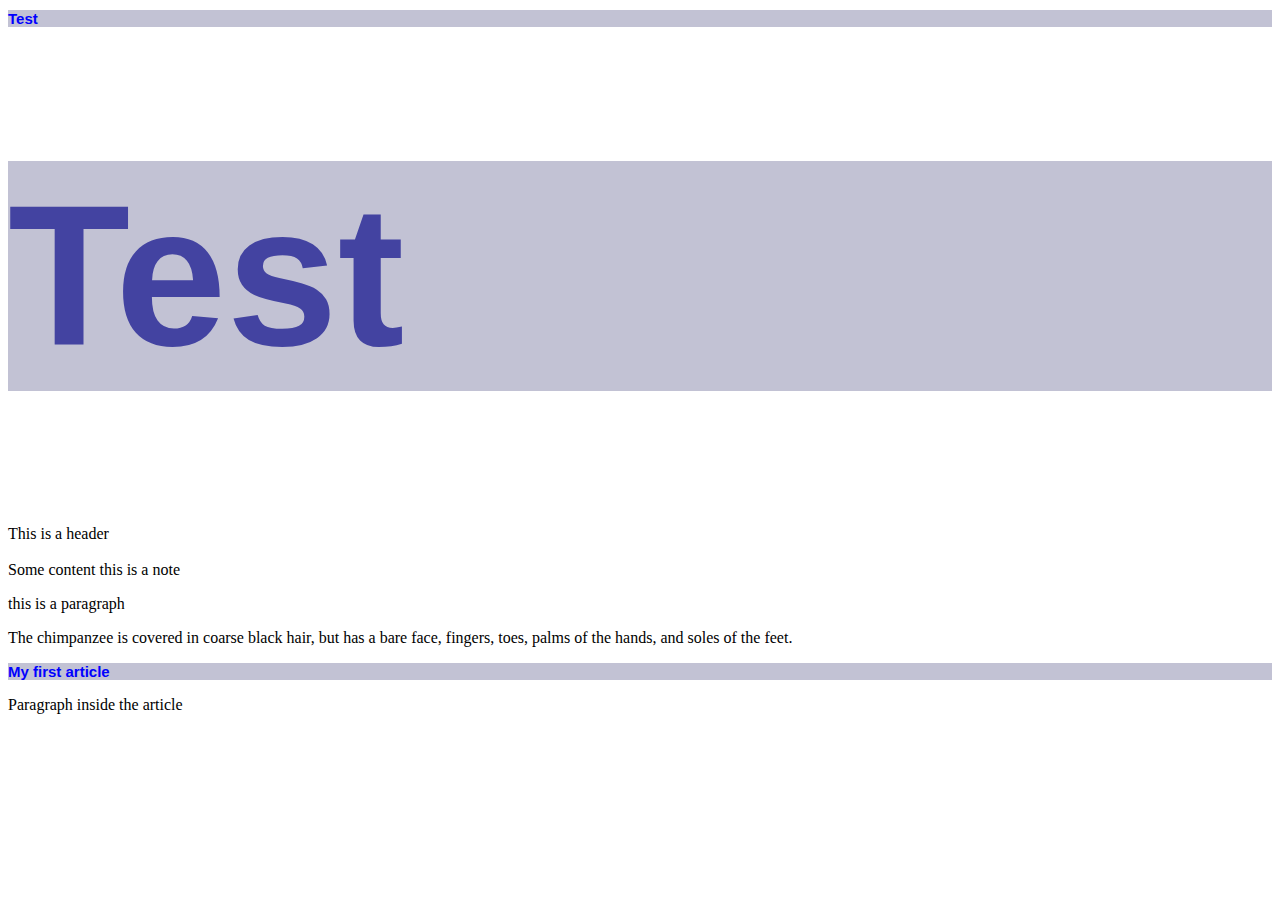
==== exercise3.html @ b2f19511 "Create exercise3.html" ====
<!DOCTYPE html>
<html lang="en">
<meta charset="utf-8">
<title>Page title</title>
<link rel="stylesheet" href="css/main.css">
<style>
h1 {
    color:blue;
    font-family: Arial, Helvetica, sans-serif;
    font-size: 15px;
    background-color: rgb(194, 194, 212);
}
</style>

<head>
<h1 class="warning"> Test </h1>
</head>

<body>
    <h1 style="color:rgb(67, 67, 161); font-size:200px;"> Test </h1>
    <header>This is a header</header><br>
    <content class="comment">Some content</content>
    <note>this is a note</note>
    <p id="note1">
        this is a paragraph
    </p>
    <p class="comment">
        The chimpanzee is covered in coarse black hair, but has a bare face, fingers, toes, palms of the hands, and soles of the feet.
    </p>
    <article>
        <h1>My first article</h1>
        <p>Paragraph inside the article</p>
    </article>
</body>







</html>
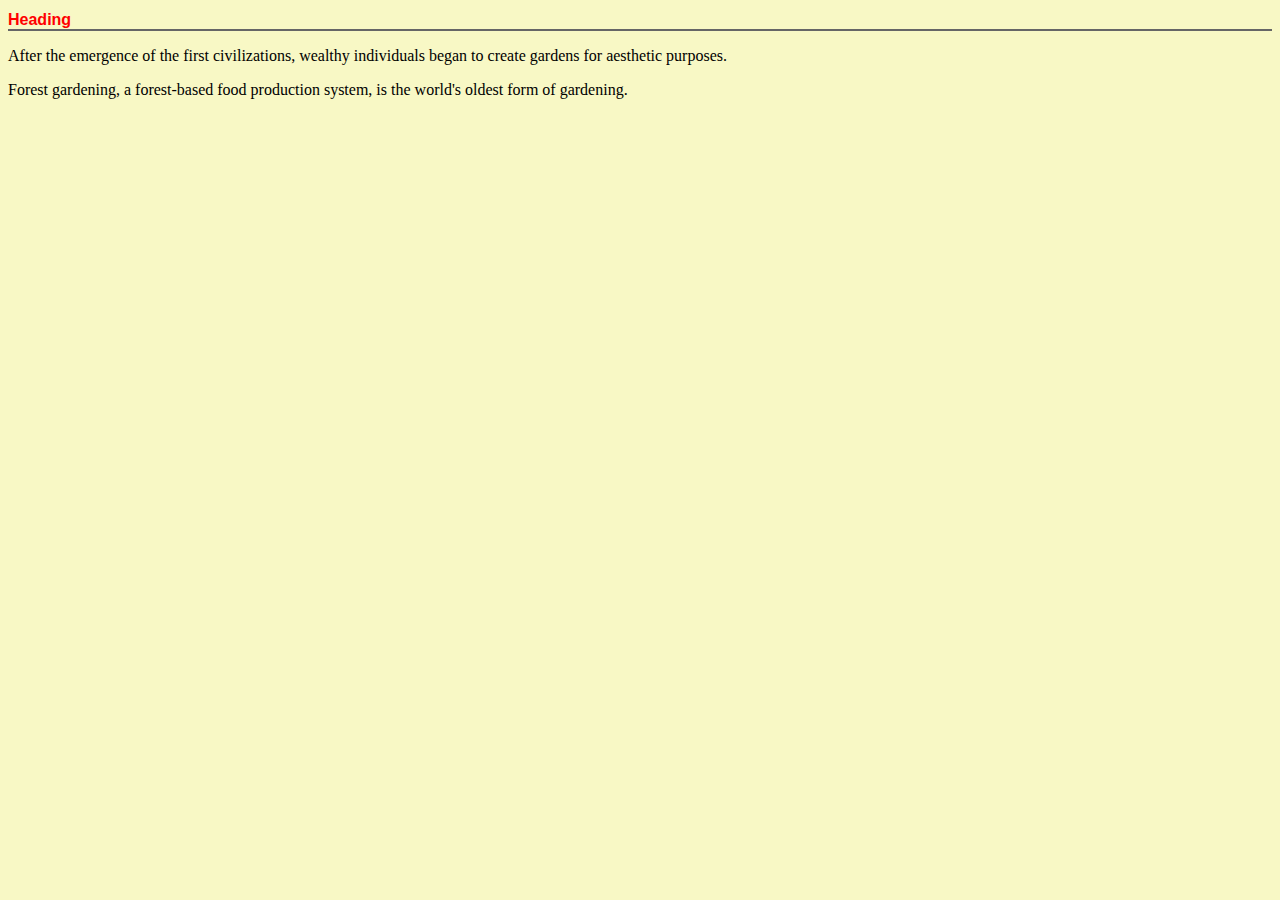
==== commit ec96b645: "Update exercise3.html" ====
--- a/exercise3.html
+++ b/exercise3.html
@@ -2,35 +2,24 @@
 <html lang="en">
 <meta charset="utf-8">
 <title>Page title</title>
-<link rel="stylesheet" href="css/main.css">
+<link rel="stylesheet" href="css/exercise3.css">
 <style>
-h1 {
-    color:blue;
-    font-family: Arial, Helvetica, sans-serif;
-    font-size: 15px;
-    background-color: rgb(194, 194, 212);
-}
+
 </style>
 
 <head>
-<h1 class="warning"> Test </h1>
+<h1>Heading </h1>
 </head>
 
 <body>
-    <h1 style="color:rgb(67, 67, 161); font-size:200px;"> Test </h1>
-    <header>This is a header</header><br>
-    <content class="comment">Some content</content>
-    <note>this is a note</note>
-    <p id="note1">
-        this is a paragraph
+
+    <p>
+         After the emergence of the first civilizations, wealthy individuals began to create gardens for aesthetic purposes.
     </p>
-    <p class="comment">
-        The chimpanzee is covered in coarse black hair, but has a bare face, fingers, toes, palms of the hands, and soles of the feet.
+    <p>
+        Forest gardening, a forest-based food production system, is the world's oldest form of gardening.
     </p>
-    <article>
-        <h1>My first article</h1>
-        <p>Paragraph inside the article</p>
-    </article>
+
 </body>
 
 
--- a/css/exercise3.css
+++ b/css/exercise3.css
@@ -0,0 +1,10 @@
+h1 {
+    color:red;
+    font-family: 'Franklin Gothic Medium', 'Arial Narrow', Arial, sans-serif;
+    font-size: 16px;
+    border-bottom: 2px solid #666;
+}
+
+body {
+    background-color: rgb(248, 248, 197);
+}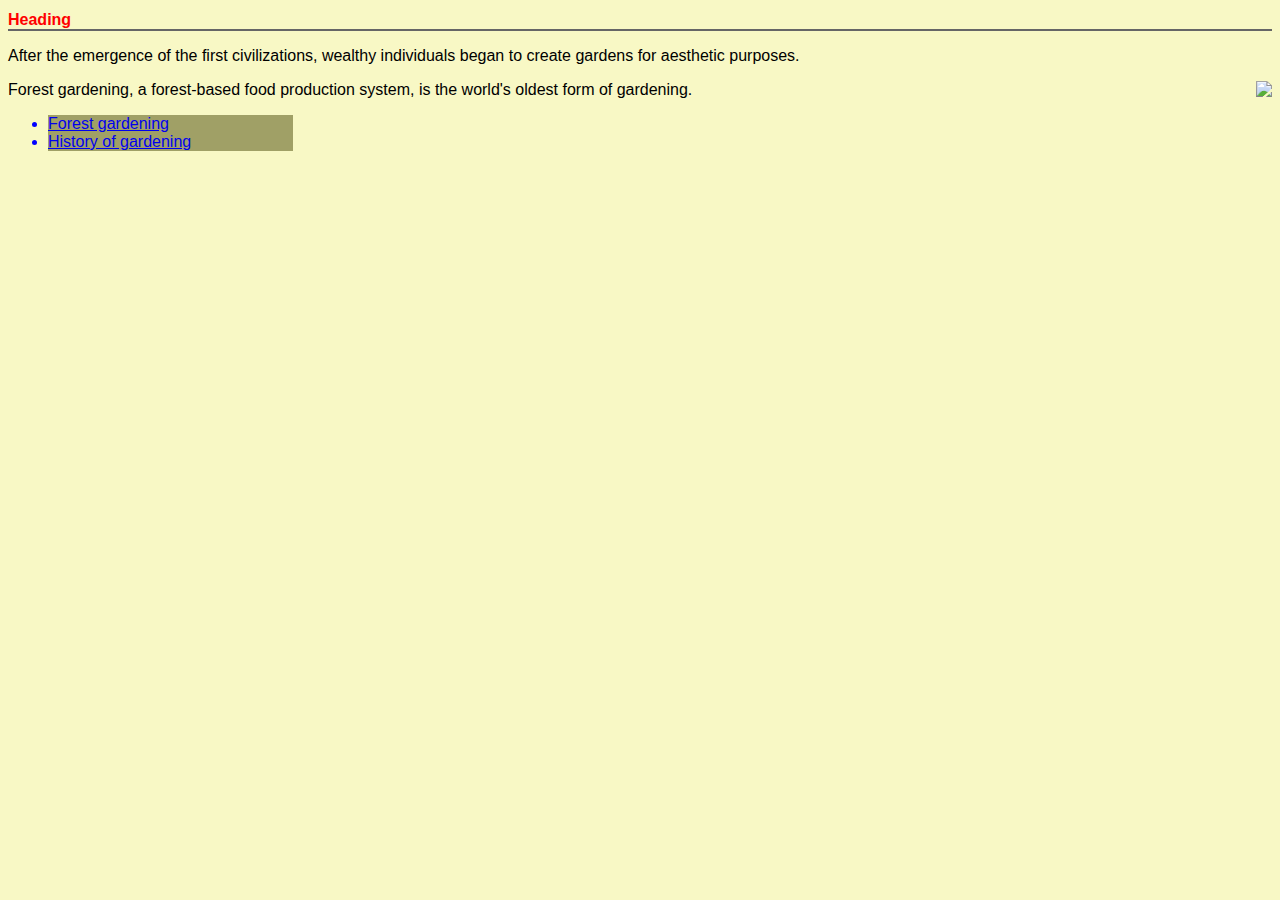
==== commit bd6c41b0: "Update exercise3.html" ====
--- a/exercise3.html
+++ b/exercise3.html
@@ -17,9 +17,17 @@
          After the emergence of the first civilizations, wealthy individuals began to create gardens for aesthetic purposes.
     </p>
     <p>
-        Forest gardening, a forest-based food production system, is the world's oldest form of gardening.
+        Forest gardening, a forest-based food production system, is the world's oldest form of gardening.<image src="https://upload.wikimedia.org/wikipedia/commons/thumb/d/d5/Forestgarden2.jpg/240px-Forestgarden2.jpg" align="right"></image>
     </p>
-
+    
+<ul>
+    <li>
+        <a href="https://en.wikipedia.org/wiki/Forest_gardening">Forest gardening</a>
+    </li>
+    <li>
+        <a href="https://en.wikipedia.org/wiki/History_of_gardening">History of gardening</a>
+    </li>
+</ul>
 </body>
 
 
--- a/css/exercise3.css
+++ b/css/exercise3.css
@@ -7,4 +7,15 @@
 
 body {
     background-color: rgb(248, 248, 197);
+    font-family: 'Franklin Gothic Medium', 'Arial Narrow', Arial, sans-serif;
+}
+
+li {
+    color: blue;
+    background-color: rgb(160, 160, 102);
+    max-width: 20%;
+}
+
+a:hover {
+    background-color: rgba(255, 255, 0, 0.596);
 }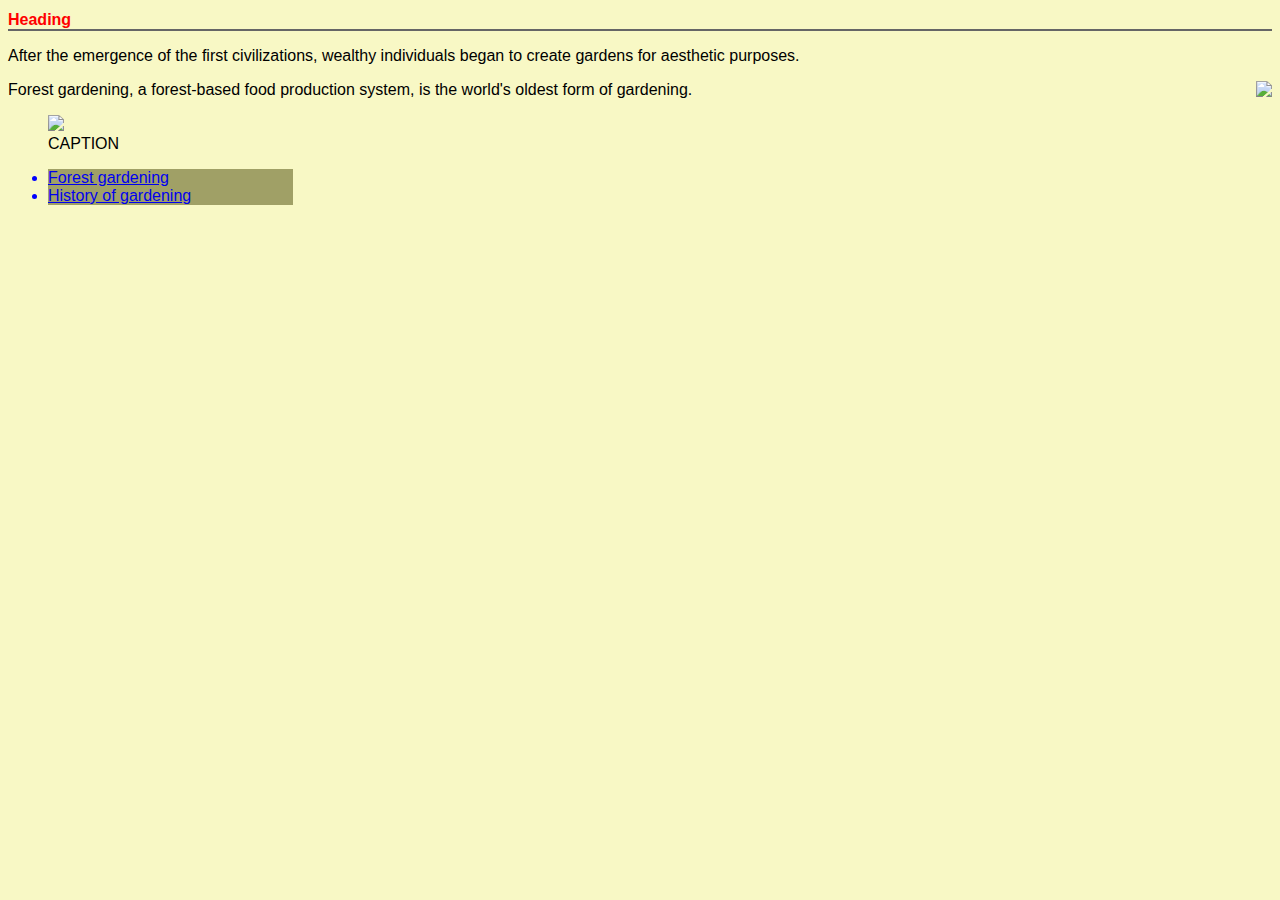
==== commit c72ecdd9: "Update exercise3.html" ====
--- a/exercise3.html
+++ b/exercise3.html
@@ -19,7 +19,11 @@
     <p>
         Forest gardening, a forest-based food production system, is the world's oldest form of gardening.<image src="https://upload.wikimedia.org/wikipedia/commons/thumb/d/d5/Forestgarden2.jpg/240px-Forestgarden2.jpg" align="right"></image>
     </p>
-    
+    <figure>
+        <image src="https://upload.wikimedia.org/wikipedia/commons/thumb/d/d5/Forestgarden2.jpg/240px-Forestgarden2.jpg"></image>
+        <figcaption>CAPTION</figcaption>
+    </figure>
+
 <ul>
     <li>
         <a href="https://en.wikipedia.org/wiki/Forest_gardening">Forest gardening</a>
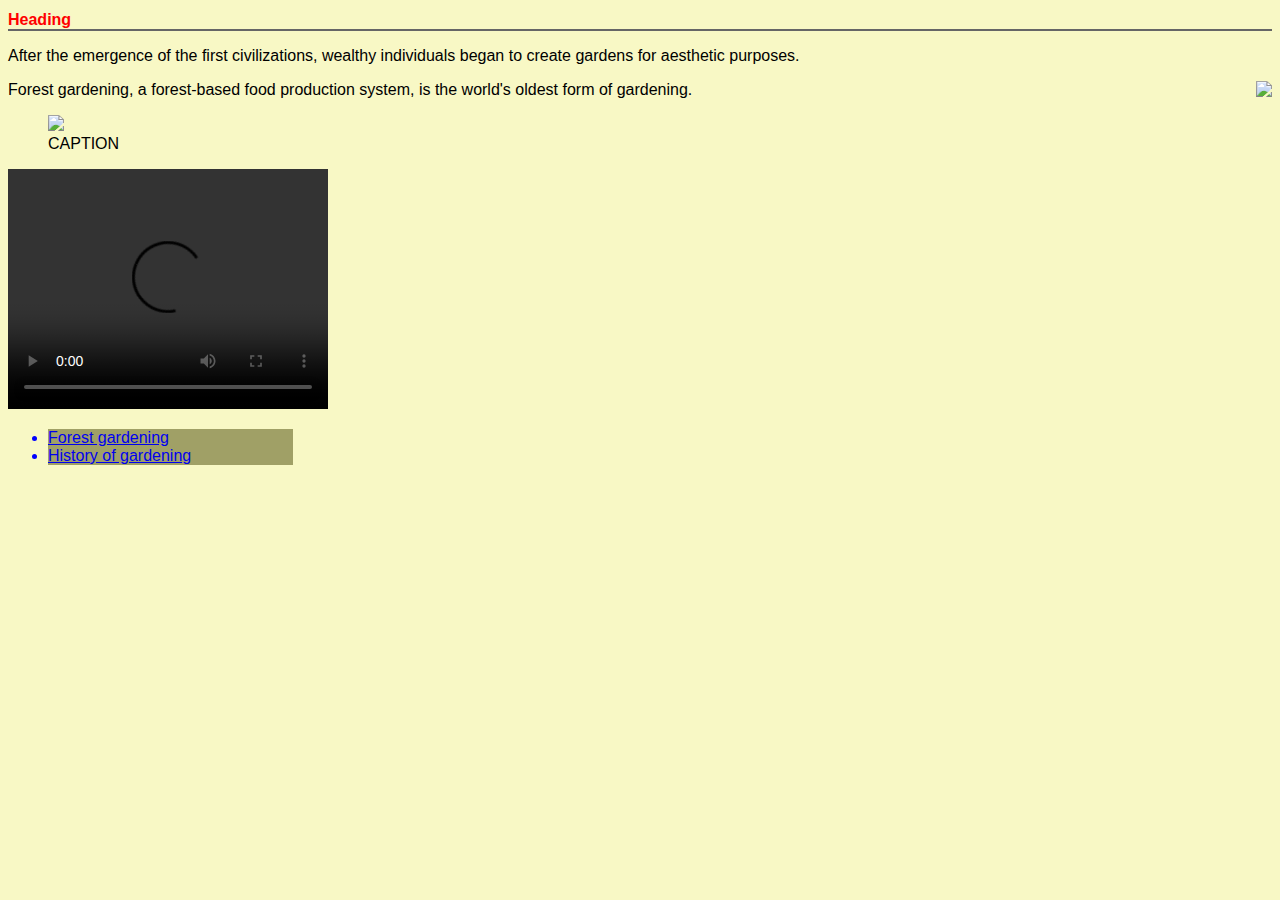
==== commit 3d91681b: "exercises" ====
--- a/exercise3.html
+++ b/exercise3.html
@@ -1,3 +1,6 @@
+<!-- You can type latin characters by using <meta charset='utf-8'>
+Differences between html and html5 are that in html5 some elements have been removed,
+and some new elements have been added like input attributes, support for vector graphics and JavaScript can run in the background.-->
 <!DOCTYPE html>
 <html lang="en">
 <meta charset="utf-8">
@@ -23,6 +26,10 @@
         <image src="https://upload.wikimedia.org/wikipedia/commons/thumb/d/d5/Forestgarden2.jpg/240px-Forestgarden2.jpg"></image>
         <figcaption>CAPTION</figcaption>
     </figure>
+    <video width="320" height="240" controls>
+        <source src="videos/video.mp4" type="video/mp4">
+        
+    </video>
 
 <ul>
     <li>
@@ -32,6 +39,7 @@
         <a href="https://en.wikipedia.org/wiki/History_of_gardening">History of gardening</a>
     </li>
 </ul>
+
 </body>
 
 
